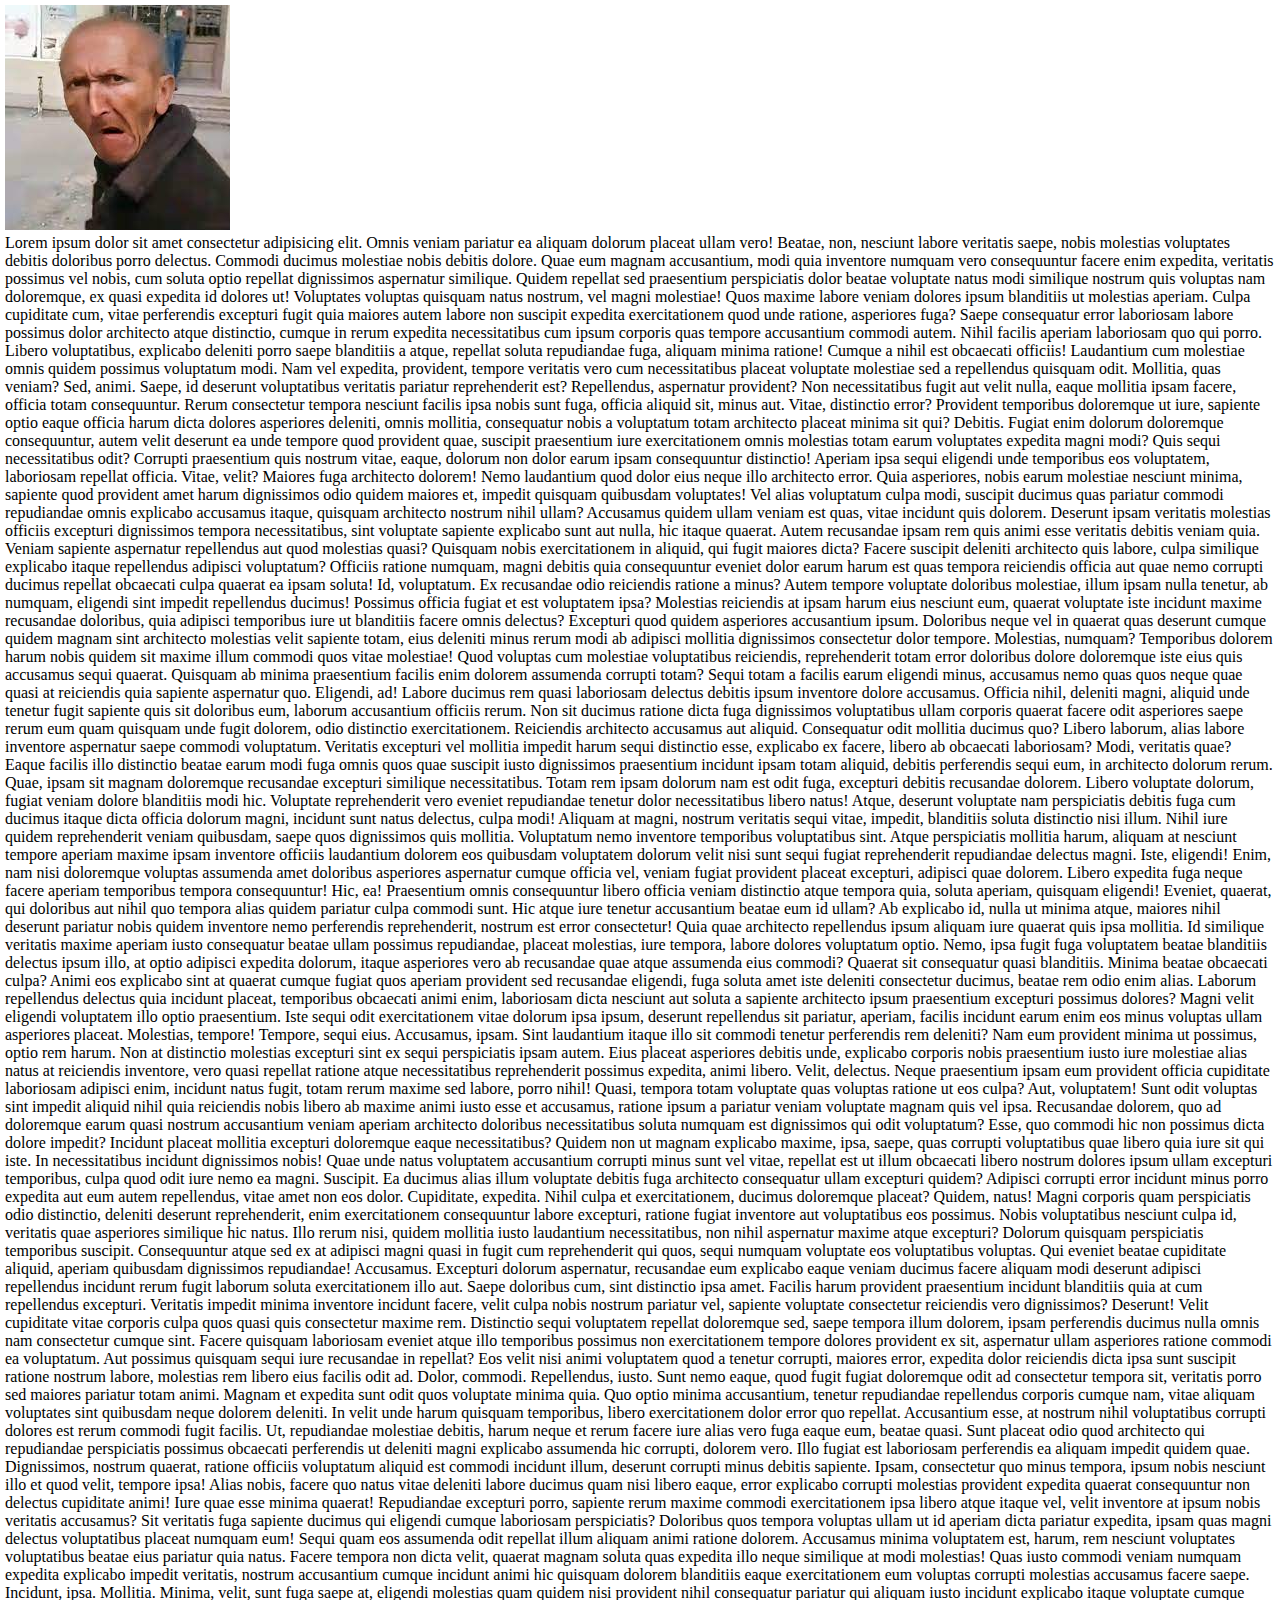
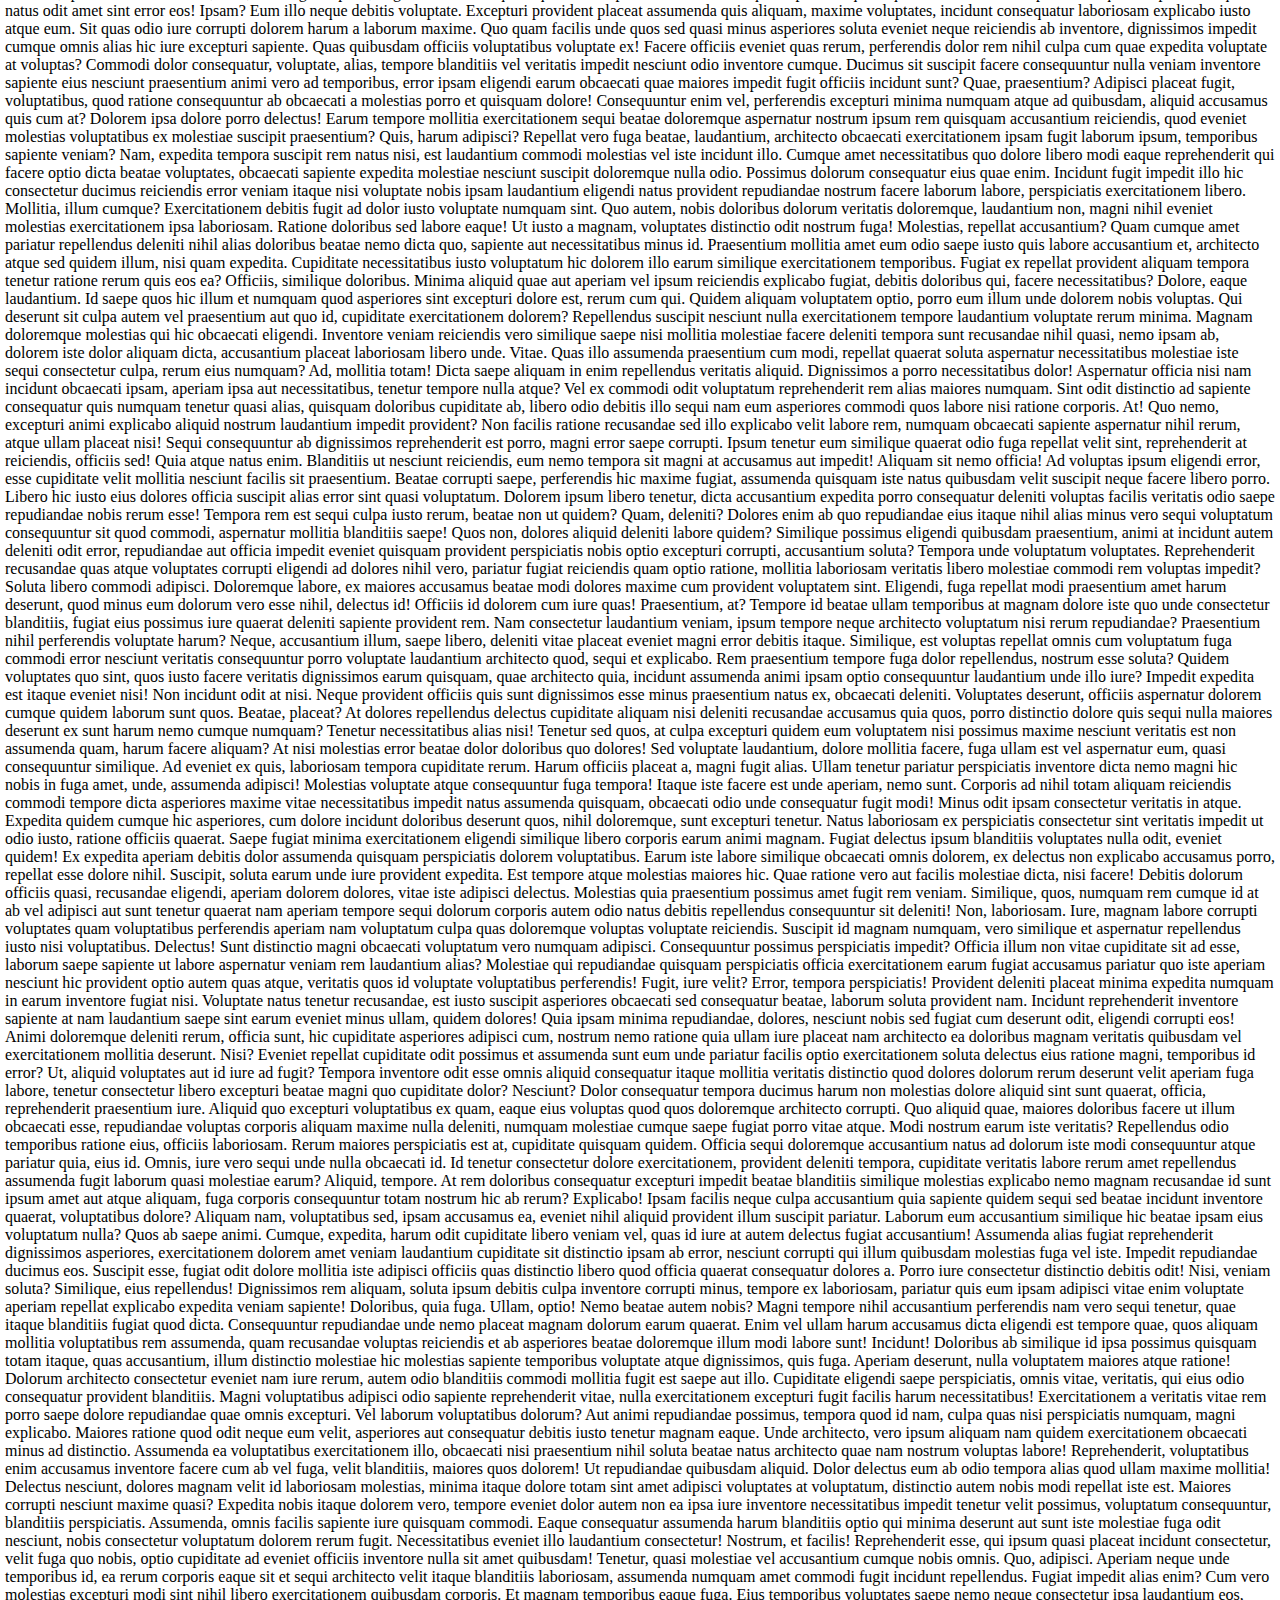
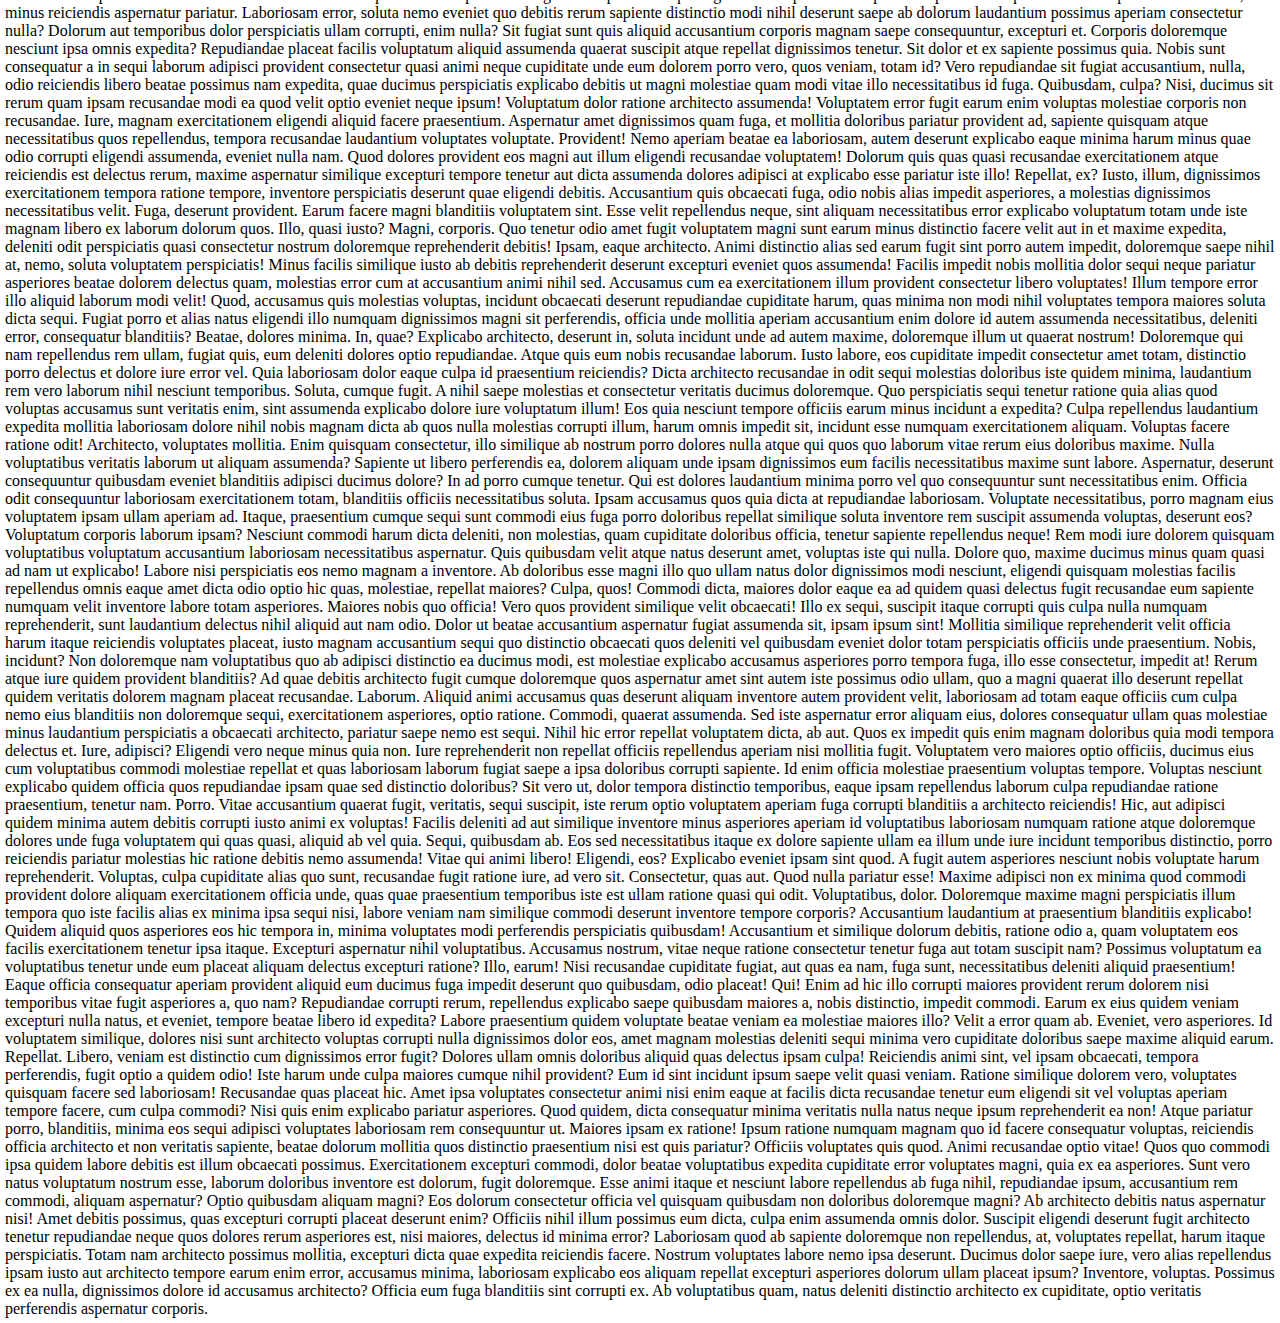
==== Optional Third/index.html @ 4ffb5517 "task has been completed" ====
<!DOCTYPE html>
<html lang="en">
  <head>
    <meta charset="UTF-8" />
    <meta http-equiv="X-UA-Compatible" content="IE=edge" />
    <meta name="viewport" content="width=device-width, initial-scale=1.0" />
    <link rel="stylesheet" href="style.css" />
    <link
      rel="stylesheet"
      href="https://cdnjs.cloudflare.com/ajax/libs/font-awesome/6.4.0/css/all.min.css"
      integrity="sha512-iecdLmaskl7CVkqkXNQ/ZH/XLlvWZOJyj7Yy7tcenmpD1ypASozpmT/E0iPtmFIB46ZmdtAc9eNBvH0H/ZpiBw=="
      crossorigin="anonymous"
      referrerpolicy="no-referrer"
    />
    <title>Scroll</title>
  </head>
  <body>
    <a href="#" class="scroll-to-top">
      <i class="fa fa-chevron-up fa-3x scroll-icon"></i>
    </a>
    <img src="./download.jpeg" alt="">

    <div>
      Lorem ipsum dolor sit amet consectetur adipisicing elit. Omnis veniam
      pariatur ea aliquam dolorum placeat ullam vero! Beatae, non, nesciunt
      labore veritatis saepe, nobis molestias voluptates debitis doloribus porro
      delectus. Commodi ducimus molestiae nobis debitis dolore. Quae eum magnam
      accusantium, modi quia inventore numquam vero consequuntur facere enim
      expedita, veritatis possimus vel nobis, cum soluta optio repellat
      dignissimos aspernatur similique. Quidem repellat sed praesentium
      perspiciatis dolor beatae voluptate natus modi similique nostrum quis
      voluptas nam doloremque, ex quasi expedita id dolores ut! Voluptates
      voluptas quisquam natus nostrum, vel magni molestiae! Quos maxime labore
      veniam dolores ipsum blanditiis ut molestias aperiam. Culpa cupiditate
      cum, vitae perferendis excepturi fugit quia maiores autem labore non
      suscipit expedita exercitationem quod unde ratione, asperiores fuga? Saepe
      consequatur error laboriosam labore possimus dolor architecto atque
      distinctio, cumque in rerum expedita necessitatibus cum ipsum corporis
      quas tempore accusantium commodi autem. Nihil facilis aperiam laboriosam
      quo qui porro. Libero voluptatibus, explicabo deleniti porro saepe
      blanditiis a atque, repellat soluta repudiandae fuga, aliquam minima
      ratione! Cumque a nihil est obcaecati officiis! Laudantium cum molestiae
      omnis quidem possimus voluptatum modi. Nam vel expedita, provident,
      tempore veritatis vero cum necessitatibus placeat voluptate molestiae sed
      a repellendus quisquam odit. Mollitia, quas veniam? Sed, animi. Saepe, id
      deserunt voluptatibus veritatis pariatur reprehenderit est? Repellendus,
      aspernatur provident? Non necessitatibus fugit aut velit nulla, eaque
      mollitia ipsam facere, officia totam consequuntur. Rerum consectetur
      tempora nesciunt facilis ipsa nobis sunt fuga, officia aliquid sit, minus
      aut. Vitae, distinctio error? Provident temporibus doloremque ut iure,
      sapiente optio eaque officia harum dicta dolores asperiores deleniti,
      omnis mollitia, consequatur nobis a voluptatum totam architecto placeat
      minima sit qui? Debitis. Fugiat enim dolorum doloremque consequuntur,
      autem velit deserunt ea unde tempore quod provident quae, suscipit
      praesentium iure exercitationem omnis molestias totam earum voluptates
      expedita magni modi? Quis sequi necessitatibus odit? Corrupti praesentium
      quis nostrum vitae, eaque, dolorum non dolor earum ipsam consequuntur
      distinctio! Aperiam ipsa sequi eligendi unde temporibus eos voluptatem,
      laboriosam repellat officia. Vitae, velit? Maiores fuga architecto
      dolorem! Nemo laudantium quod dolor eius neque illo architecto error. Quia
      asperiores, nobis earum molestiae nesciunt minima, sapiente quod provident
      amet harum dignissimos odio quidem maiores et, impedit quisquam quibusdam
      voluptates! Vel alias voluptatum culpa modi, suscipit ducimus quas
      pariatur commodi repudiandae omnis explicabo accusamus itaque, quisquam
      architecto nostrum nihil ullam? Accusamus quidem ullam veniam est quas,
      vitae incidunt quis dolorem. Deserunt ipsam veritatis molestias officiis
      excepturi dignissimos tempora necessitatibus, sint voluptate sapiente
      explicabo sunt aut nulla, hic itaque quaerat. Autem recusandae ipsam rem
      quis animi esse veritatis debitis veniam quia. Veniam sapiente aspernatur
      repellendus aut quod molestias quasi? Quisquam nobis exercitationem in
      aliquid, qui fugit maiores dicta? Facere suscipit deleniti architecto quis
      labore, culpa similique explicabo itaque repellendus adipisci voluptatum?
      Officiis ratione numquam, magni debitis quia consequuntur eveniet dolor
      earum harum est quas tempora reiciendis officia aut quae nemo corrupti
      ducimus repellat obcaecati culpa quaerat ea ipsam soluta! Id, voluptatum.
      Ex recusandae odio reiciendis ratione a minus? Autem tempore voluptate
      doloribus molestiae, illum ipsam nulla tenetur, ab numquam, eligendi sint
      impedit repellendus ducimus! Possimus officia fugiat et est voluptatem
      ipsa? Molestias reiciendis at ipsam harum eius nesciunt eum, quaerat
      voluptate iste incidunt maxime recusandae doloribus, quia adipisci
      temporibus iure ut blanditiis facere omnis delectus? Excepturi quod quidem
      asperiores accusantium ipsum. Doloribus neque vel in quaerat quas deserunt
      cumque quidem magnam sint architecto molestias velit sapiente totam, eius
      deleniti minus rerum modi ab adipisci mollitia dignissimos consectetur
      dolor tempore. Molestias, numquam? Temporibus dolorem harum nobis quidem
      sit maxime illum commodi quos vitae molestiae! Quod voluptas cum molestiae
      voluptatibus reiciendis, reprehenderit totam error doloribus dolore
      doloremque iste eius quis accusamus sequi quaerat. Quisquam ab minima
      praesentium facilis enim dolorem assumenda corrupti totam? Sequi totam a
      facilis earum eligendi minus, accusamus nemo quas quos neque quae quasi at
      reiciendis quia sapiente aspernatur quo. Eligendi, ad! Labore ducimus rem
      quasi laboriosam delectus debitis ipsum inventore dolore accusamus.
      Officia nihil, deleniti magni, aliquid unde tenetur fugit sapiente quis
      sit doloribus eum, laborum accusantium officiis rerum. Non sit ducimus
      ratione dicta fuga dignissimos voluptatibus ullam corporis quaerat facere
      odit asperiores saepe rerum eum quam quisquam unde fugit dolorem, odio
      distinctio exercitationem. Reiciendis architecto accusamus aut aliquid.
      Consequatur odit mollitia ducimus quo? Libero laborum, alias labore
      inventore aspernatur saepe commodi voluptatum. Veritatis excepturi vel
      mollitia impedit harum sequi distinctio esse, explicabo ex facere, libero
      ab obcaecati laboriosam? Modi, veritatis quae? Eaque facilis illo
      distinctio beatae earum modi fuga omnis quos quae suscipit iusto
      dignissimos praesentium incidunt ipsam totam aliquid, debitis perferendis
      sequi eum, in architecto dolorum rerum. Quae, ipsam sit magnam doloremque
      recusandae excepturi similique necessitatibus. Totam rem ipsam dolorum nam
      est odit fuga, excepturi debitis recusandae dolorem. Libero voluptate
      dolorum, fugiat veniam dolore blanditiis modi hic. Voluptate reprehenderit
      vero eveniet repudiandae tenetur dolor necessitatibus libero natus! Atque,
      deserunt voluptate nam perspiciatis debitis fuga cum ducimus itaque dicta
      officia dolorum magni, incidunt sunt natus delectus, culpa modi! Aliquam
      at magni, nostrum veritatis sequi vitae, impedit, blanditiis soluta
      distinctio nisi illum. Nihil iure quidem reprehenderit veniam quibusdam,
      saepe quos dignissimos quis mollitia. Voluptatum nemo inventore temporibus
      voluptatibus sint. Atque perspiciatis mollitia harum, aliquam at nesciunt
      tempore aperiam maxime ipsam inventore officiis laudantium dolorem eos
      quibusdam voluptatem dolorum velit nisi sunt sequi fugiat reprehenderit
      repudiandae delectus magni. Iste, eligendi! Enim, nam nisi doloremque
      voluptas assumenda amet doloribus asperiores aspernatur cumque officia
      vel, veniam fugiat provident placeat excepturi, adipisci quae dolorem.
      Libero expedita fuga neque facere aperiam temporibus tempora consequuntur!
      Hic, ea! Praesentium omnis consequuntur libero officia veniam distinctio
      atque tempora quia, soluta aperiam, quisquam eligendi! Eveniet, quaerat,
      qui doloribus aut nihil quo tempora alias quidem pariatur culpa commodi
      sunt. Hic atque iure tenetur accusantium beatae eum id ullam? Ab explicabo
      id, nulla ut minima atque, maiores nihil deserunt pariatur nobis quidem
      inventore nemo perferendis reprehenderit, nostrum est error consectetur!
      Quia quae architecto repellendus ipsum aliquam iure quaerat quis ipsa
      mollitia. Id similique veritatis maxime aperiam iusto consequatur beatae
      ullam possimus repudiandae, placeat molestias, iure tempora, labore
      dolores voluptatum optio. Nemo, ipsa fugit fuga voluptatem beatae
      blanditiis delectus ipsum illo, at optio adipisci expedita dolorum, itaque
      asperiores vero ab recusandae quae atque assumenda eius commodi? Quaerat
      sit consequatur quasi blanditiis. Minima beatae obcaecati culpa? Animi eos
      explicabo sint at quaerat cumque fugiat quos aperiam provident sed
      recusandae eligendi, fuga soluta amet iste deleniti consectetur ducimus,
      beatae rem odio enim alias. Laborum repellendus delectus quia incidunt
      placeat, temporibus obcaecati animi enim, laboriosam dicta nesciunt aut
      soluta a sapiente architecto ipsum praesentium excepturi possimus dolores?
      Magni velit eligendi voluptatem illo optio praesentium. Iste sequi odit
      exercitationem vitae dolorum ipsa ipsum, deserunt repellendus sit
      pariatur, aperiam, facilis incidunt earum enim eos minus voluptas ullam
      asperiores placeat. Molestias, tempore! Tempore, sequi eius. Accusamus,
      ipsam. Sint laudantium itaque illo sit commodi tenetur perferendis rem
      deleniti? Nam eum provident minima ut possimus, optio rem harum. Non at
      distinctio molestias excepturi sint ex sequi perspiciatis ipsam autem.
      Eius placeat asperiores debitis unde, explicabo corporis nobis praesentium
      iusto iure molestiae alias natus at reiciendis inventore, vero quasi
      repellat ratione atque necessitatibus reprehenderit possimus expedita,
      animi libero. Velit, delectus. Neque praesentium ipsam eum provident
      officia cupiditate laboriosam adipisci enim, incidunt natus fugit, totam
      rerum maxime sed labore, porro nihil! Quasi, tempora totam voluptate quas
      voluptas ratione ut eos culpa? Aut, voluptatem! Sunt odit voluptas sint
      impedit aliquid nihil quia reiciendis nobis libero ab maxime animi iusto
      esse et accusamus, ratione ipsum a pariatur veniam voluptate magnam quis
      vel ipsa. Recusandae dolorem, quo ad doloremque earum quasi nostrum
      accusantium veniam aperiam architecto doloribus necessitatibus soluta
      numquam est dignissimos qui odit voluptatum? Esse, quo commodi hic non
      possimus dicta dolore impedit? Incidunt placeat mollitia excepturi
      doloremque eaque necessitatibus? Quidem non ut magnam explicabo maxime,
      ipsa, saepe, quas corrupti voluptatibus quae libero quia iure sit qui
      iste. In necessitatibus incidunt dignissimos nobis! Quae unde natus
      voluptatem accusantium corrupti minus sunt vel vitae, repellat est ut
      illum obcaecati libero nostrum dolores ipsum ullam excepturi temporibus,
      culpa quod odit iure nemo ea magni. Suscipit. Ea ducimus alias illum
      voluptate debitis fuga architecto consequatur ullam excepturi quidem?
      Adipisci corrupti error incidunt minus porro expedita aut eum autem
      repellendus, vitae amet non eos dolor. Cupiditate, expedita. Nihil culpa
      et exercitationem, ducimus doloremque placeat? Quidem, natus! Magni
      corporis quam perspiciatis odio distinctio, deleniti deserunt
      reprehenderit, enim exercitationem consequuntur labore excepturi, ratione
      fugiat inventore aut voluptatibus eos possimus. Nobis voluptatibus
      nesciunt culpa id, veritatis quae asperiores similique hic natus. Illo
      rerum nisi, quidem mollitia iusto laudantium necessitatibus, non nihil
      aspernatur maxime atque excepturi? Dolorum quisquam perspiciatis
      temporibus suscipit. Consequuntur atque sed ex at adipisci magni quasi in
      fugit cum reprehenderit qui quos, sequi numquam voluptate eos voluptatibus
      voluptas. Qui eveniet beatae cupiditate aliquid, aperiam quibusdam
      dignissimos repudiandae! Accusamus. Excepturi dolorum aspernatur,
      recusandae eum explicabo eaque veniam ducimus facere aliquam modi deserunt
      adipisci repellendus incidunt rerum fugit laborum soluta exercitationem
      illo aut. Saepe doloribus cum, sint distinctio ipsa amet. Facilis harum
      provident praesentium incidunt blanditiis quia at cum repellendus
      excepturi. Veritatis impedit minima inventore incidunt facere, velit culpa
      nobis nostrum pariatur vel, sapiente voluptate consectetur reiciendis vero
      dignissimos? Deserunt! Velit cupiditate vitae corporis culpa quos quasi
      quis consectetur maxime rem. Distinctio sequi voluptatem repellat
      doloremque sed, saepe tempora illum dolorem, ipsam perferendis ducimus
      nulla omnis nam consectetur cumque sint. Facere quisquam laboriosam
      eveniet atque illo temporibus possimus non exercitationem tempore dolores
      provident ex sit, aspernatur ullam asperiores ratione commodi ea
      voluptatum. Aut possimus quisquam sequi iure recusandae in repellat? Eos
      velit nisi animi voluptatem quod a tenetur corrupti, maiores error,
      expedita dolor reiciendis dicta ipsa sunt suscipit ratione nostrum labore,
      molestias rem libero eius facilis odit ad. Dolor, commodi. Repellendus,
      iusto. Sunt nemo eaque, quod fugit fugiat doloremque odit ad consectetur
      tempora sit, veritatis porro sed maiores pariatur totam animi. Magnam et
      expedita sunt odit quos voluptate minima quia. Quo optio minima
      accusantium, tenetur repudiandae repellendus corporis cumque nam, vitae
      aliquam voluptates sint quibusdam neque dolorem deleniti. In velit unde
      harum quisquam temporibus, libero exercitationem dolor error quo repellat.
      Accusantium esse, at nostrum nihil voluptatibus corrupti dolores est rerum
      commodi fugit facilis. Ut, repudiandae molestiae debitis, harum neque et
      rerum facere iure alias vero fuga eaque eum, beatae quasi. Sunt placeat
      odio quod architecto qui repudiandae perspiciatis possimus obcaecati
      perferendis ut deleniti magni explicabo assumenda hic corrupti, dolorem
      vero. Illo fugiat est laboriosam perferendis ea aliquam impedit quidem
      quae. Dignissimos, nostrum quaerat, ratione officiis voluptatum aliquid
      est commodi incidunt illum, deserunt corrupti minus debitis sapiente.
      Ipsam, consectetur quo minus tempora, ipsum nobis nesciunt illo et quod
      velit, tempore ipsa! Alias nobis, facere quo natus vitae deleniti labore
      ducimus quam nisi libero eaque, error explicabo corrupti molestias
      provident expedita quaerat consequuntur non delectus cupiditate animi!
      Iure quae esse minima quaerat! Repudiandae excepturi porro, sapiente rerum
      maxime commodi exercitationem ipsa libero atque itaque vel, velit
      inventore at ipsum nobis veritatis accusamus? Sit veritatis fuga sapiente
      ducimus qui eligendi cumque laboriosam perspiciatis? Doloribus quos
      tempora voluptas ullam ut id aperiam dicta pariatur expedita, ipsam quas
      magni delectus voluptatibus placeat numquam eum! Sequi quam eos assumenda
      odit repellat illum aliquam animi ratione dolorem. Accusamus minima
      voluptatem est, harum, rem nesciunt voluptates voluptatibus beatae eius
      pariatur quia natus. Facere tempora non dicta velit, quaerat magnam soluta
      quas expedita illo neque similique at modi molestias! Quas iusto commodi
      veniam numquam expedita explicabo impedit veritatis, nostrum accusantium
      cumque incidunt animi hic quisquam dolorem blanditiis eaque exercitationem
      eum voluptas corrupti molestias accusamus facere saepe. Incidunt, ipsa.
      Mollitia. Minima, velit, sunt fuga saepe at, eligendi molestias quam
      quidem nisi provident nihil consequatur pariatur qui aliquam iusto
      incidunt explicabo itaque voluptate cumque natus odit amet sint error eos!
      Ipsam? Eum illo neque debitis voluptate. Excepturi provident placeat
      assumenda quis aliquam, maxime voluptates, incidunt consequatur laboriosam
      explicabo iusto atque eum. Sit quas odio iure corrupti dolorem harum a
      laborum maxime. Quo quam facilis unde quos sed quasi minus asperiores
      soluta eveniet neque reiciendis ab inventore, dignissimos impedit cumque
      omnis alias hic iure excepturi sapiente. Quas quibusdam officiis
      voluptatibus voluptate ex! Facere officiis eveniet quas rerum, perferendis
      dolor rem nihil culpa cum quae expedita voluptate at voluptas? Commodi
      dolor consequatur, voluptate, alias, tempore blanditiis vel veritatis
      impedit nesciunt odio inventore cumque. Ducimus sit suscipit facere
      consequuntur nulla veniam inventore sapiente eius nesciunt praesentium
      animi vero ad temporibus, error ipsam eligendi earum obcaecati quae
      maiores impedit fugit officiis incidunt sunt? Quae, praesentium? Adipisci
      placeat fugit, voluptatibus, quod ratione consequuntur ab obcaecati a
      molestias porro et quisquam dolore! Consequuntur enim vel, perferendis
      excepturi minima numquam atque ad quibusdam, aliquid accusamus quis cum
      at? Dolorem ipsa dolore porro delectus! Earum tempore mollitia
      exercitationem sequi beatae doloremque aspernatur nostrum ipsum rem
      quisquam accusantium reiciendis, quod eveniet molestias voluptatibus ex
      molestiae suscipit praesentium? Quis, harum adipisci? Repellat vero fuga
      beatae, laudantium, architecto obcaecati exercitationem ipsam fugit
      laborum ipsum, temporibus sapiente veniam? Nam, expedita tempora suscipit
      rem natus nisi, est laudantium commodi molestias vel iste incidunt illo.
      Cumque amet necessitatibus quo dolore libero modi eaque reprehenderit qui
      facere optio dicta beatae voluptates, obcaecati sapiente expedita
      molestiae nesciunt suscipit doloremque nulla odio. Possimus dolorum
      consequatur eius quae enim. Incidunt fugit impedit illo hic consectetur
      ducimus reiciendis error veniam itaque nisi voluptate nobis ipsam
      laudantium eligendi natus provident repudiandae nostrum facere laborum
      labore, perspiciatis exercitationem libero. Mollitia, illum cumque?
      Exercitationem debitis fugit ad dolor iusto voluptate numquam sint. Quo
      autem, nobis doloribus dolorum veritatis doloremque, laudantium non, magni
      nihil eveniet molestias exercitationem ipsa laboriosam. Ratione doloribus
      sed labore eaque! Ut iusto a magnam, voluptates distinctio odit nostrum
      fuga! Molestias, repellat accusantium? Quam cumque amet pariatur
      repellendus deleniti nihil alias doloribus beatae nemo dicta quo, sapiente
      aut necessitatibus minus id. Praesentium mollitia amet eum odio saepe
      iusto quis labore accusantium et, architecto atque sed quidem illum, nisi
      quam expedita. Cupiditate necessitatibus iusto voluptatum hic dolorem illo
      earum similique exercitationem temporibus. Fugiat ex repellat provident
      aliquam tempora tenetur ratione rerum quis eos ea? Officiis, similique
      doloribus. Minima aliquid quae aut aperiam vel ipsum reiciendis explicabo
      fugiat, debitis doloribus qui, facere necessitatibus? Dolore, eaque
      laudantium. Id saepe quos hic illum et numquam quod asperiores sint
      excepturi dolore est, rerum cum qui. Quidem aliquam voluptatem optio,
      porro eum illum unde dolorem nobis voluptas. Qui deserunt sit culpa autem
      vel praesentium aut quo id, cupiditate exercitationem dolorem? Repellendus
      suscipit nesciunt nulla exercitationem tempore laudantium voluptate rerum
      minima. Magnam doloremque molestias qui hic obcaecati eligendi. Inventore
      veniam reiciendis vero similique saepe nisi mollitia molestiae facere
      deleniti tempora sunt recusandae nihil quasi, nemo ipsam ab, dolorem iste
      dolor aliquam dicta, accusantium placeat laboriosam libero unde. Vitae.
      Quas illo assumenda praesentium cum modi, repellat quaerat soluta
      aspernatur necessitatibus molestiae iste sequi consectetur culpa, rerum
      eius numquam? Ad, mollitia totam! Dicta saepe aliquam in enim repellendus
      veritatis aliquid. Dignissimos a porro necessitatibus dolor! Aspernatur
      officia nisi nam incidunt obcaecati ipsam, aperiam ipsa aut
      necessitatibus, tenetur tempore nulla atque? Vel ex commodi odit
      voluptatum reprehenderit rem alias maiores numquam. Sint odit distinctio
      ad sapiente consequatur quis numquam tenetur quasi alias, quisquam
      doloribus cupiditate ab, libero odio debitis illo sequi nam eum asperiores
      commodi quos labore nisi ratione corporis. At! Quo nemo, excepturi animi
      explicabo aliquid nostrum laudantium impedit provident? Non facilis
      ratione recusandae sed illo explicabo velit labore rem, numquam obcaecati
      sapiente aspernatur nihil rerum, atque ullam placeat nisi! Sequi
      consequuntur ab dignissimos reprehenderit est porro, magni error saepe
      corrupti. Ipsum tenetur eum similique quaerat odio fuga repellat velit
      sint, reprehenderit at reiciendis, officiis sed! Quia atque natus enim.
      Blanditiis ut nesciunt reiciendis, eum nemo tempora sit magni at accusamus
      aut impedit! Aliquam sit nemo officia! Ad voluptas ipsum eligendi error,
      esse cupiditate velit mollitia nesciunt facilis sit praesentium. Beatae
      corrupti saepe, perferendis hic maxime fugiat, assumenda quisquam iste
      natus quibusdam velit suscipit neque facere libero porro. Libero hic iusto
      eius dolores officia suscipit alias error sint quasi voluptatum. Dolorem
      ipsum libero tenetur, dicta accusantium expedita porro consequatur
      deleniti voluptas facilis veritatis odio saepe repudiandae nobis rerum
      esse! Tempora rem est sequi culpa iusto rerum, beatae non ut quidem? Quam,
      deleniti? Dolores enim ab quo repudiandae eius itaque nihil alias minus
      vero sequi voluptatum consequuntur sit quod commodi, aspernatur mollitia
      blanditiis saepe! Quos non, dolores aliquid deleniti labore quidem?
      Similique possimus eligendi quibusdam praesentium, animi at incidunt autem
      deleniti odit error, repudiandae aut officia impedit eveniet quisquam
      provident perspiciatis nobis optio excepturi corrupti, accusantium soluta?
      Tempora unde voluptatum voluptates. Reprehenderit recusandae quas atque
      voluptates corrupti eligendi ad dolores nihil vero, pariatur fugiat
      reiciendis quam optio ratione, mollitia laboriosam veritatis libero
      molestiae commodi rem voluptas impedit? Soluta libero commodi adipisci.
      Doloremque labore, ex maiores accusamus beatae modi dolores maxime cum
      provident voluptatem sint. Eligendi, fuga repellat modi praesentium amet
      harum deserunt, quod minus eum dolorum vero esse nihil, delectus id!
      Officiis id dolorem cum iure quas! Praesentium, at? Tempore id beatae
      ullam temporibus at magnam dolore iste quo unde consectetur blanditiis,
      fugiat eius possimus iure quaerat deleniti sapiente provident rem. Nam
      consectetur laudantium veniam, ipsum tempore neque architecto voluptatum
      nisi rerum repudiandae? Praesentium nihil perferendis voluptate harum?
      Neque, accusantium illum, saepe libero, deleniti vitae placeat eveniet
      magni error debitis itaque. Similique, est voluptas repellat omnis cum
      voluptatum fuga commodi error nesciunt veritatis consequuntur porro
      voluptate laudantium architecto quod, sequi et explicabo. Rem praesentium
      tempore fuga dolor repellendus, nostrum esse soluta? Quidem voluptates quo
      sint, quos iusto facere veritatis dignissimos earum quisquam, quae
      architecto quia, incidunt assumenda animi ipsam optio consequuntur
      laudantium unde illo iure? Impedit expedita est itaque eveniet nisi! Non
      incidunt odit at nisi. Neque provident officiis quis sunt dignissimos esse
      minus praesentium natus ex, obcaecati deleniti. Voluptates deserunt,
      officiis aspernatur dolorem cumque quidem laborum sunt quos. Beatae,
      placeat? At dolores repellendus delectus cupiditate aliquam nisi deleniti
      recusandae accusamus quia quos, porro distinctio dolore quis sequi nulla
      maiores deserunt ex sunt harum nemo cumque numquam? Tenetur necessitatibus
      alias nisi! Tenetur sed quos, at culpa excepturi quidem eum voluptatem
      nisi possimus maxime nesciunt veritatis est non assumenda quam, harum
      facere aliquam? At nisi molestias error beatae dolor doloribus quo
      dolores! Sed voluptate laudantium, dolore mollitia facere, fuga ullam est
      vel aspernatur eum, quasi consequuntur similique. Ad eveniet ex quis,
      laboriosam tempora cupiditate rerum. Harum officiis placeat a, magni fugit
      alias. Ullam tenetur pariatur perspiciatis inventore dicta nemo magni hic
      nobis in fuga amet, unde, assumenda adipisci! Molestias voluptate atque
      consequuntur fuga tempora! Itaque iste facere est unde aperiam, nemo sunt.
      Corporis ad nihil totam aliquam reiciendis commodi tempore dicta
      asperiores maxime vitae necessitatibus impedit natus assumenda quisquam,
      obcaecati odio unde consequatur fugit modi! Minus odit ipsam consectetur
      veritatis in atque. Expedita quidem cumque hic asperiores, cum dolore
      incidunt doloribus deserunt quos, nihil doloremque, sunt excepturi
      tenetur. Natus laboriosam ex perspiciatis consectetur sint veritatis
      impedit ut odio iusto, ratione officiis quaerat. Saepe fugiat minima
      exercitationem eligendi similique libero corporis earum animi magnam.
      Fugiat delectus ipsum blanditiis voluptates nulla odit, eveniet quidem! Ex
      expedita aperiam debitis dolor assumenda quisquam perspiciatis dolorem
      voluptatibus. Earum iste labore similique obcaecati omnis dolorem, ex
      delectus non explicabo accusamus porro, repellat esse dolore nihil.
      Suscipit, soluta earum unde iure provident expedita. Est tempore atque
      molestias maiores hic. Quae ratione vero aut facilis molestiae dicta, nisi
      facere! Debitis dolorum officiis quasi, recusandae eligendi, aperiam
      dolorem dolores, vitae iste adipisci delectus. Molestias quia praesentium
      possimus amet fugit rem veniam. Similique, quos, numquam rem cumque id at
      ab vel adipisci aut sunt tenetur quaerat nam aperiam tempore sequi dolorum
      corporis autem odio natus debitis repellendus consequuntur sit deleniti!
      Non, laboriosam. Iure, magnam labore corrupti voluptates quam voluptatibus
      perferendis aperiam nam voluptatum culpa quas doloremque voluptas
      voluptate reiciendis. Suscipit id magnam numquam, vero similique et
      aspernatur repellendus iusto nisi voluptatibus. Delectus! Sunt distinctio
      magni obcaecati voluptatum vero numquam adipisci. Consequuntur possimus
      perspiciatis impedit? Officia illum non vitae cupiditate sit ad esse,
      laborum saepe sapiente ut labore aspernatur veniam rem laudantium alias?
      Molestiae qui repudiandae quisquam perspiciatis officia exercitationem
      earum fugiat accusamus pariatur quo iste aperiam nesciunt hic provident
      optio autem quas atque, veritatis quos id voluptate voluptatibus
      perferendis! Fugit, iure velit? Error, tempora perspiciatis! Provident
      deleniti placeat minima expedita numquam in earum inventore fugiat nisi.
      Voluptate natus tenetur recusandae, est iusto suscipit asperiores
      obcaecati sed consequatur beatae, laborum soluta provident nam. Incidunt
      reprehenderit inventore sapiente at nam laudantium saepe sint earum
      eveniet minus ullam, quidem dolores! Quia ipsam minima repudiandae,
      dolores, nesciunt nobis sed fugiat cum deserunt odit, eligendi corrupti
      eos! Animi doloremque deleniti rerum, officia sunt, hic cupiditate
      asperiores adipisci cum, nostrum nemo ratione quia ullam iure placeat nam
      architecto ea doloribus magnam veritatis quibusdam vel exercitationem
      mollitia deserunt. Nisi? Eveniet repellat cupiditate odit possimus et
      assumenda sunt eum unde pariatur facilis optio exercitationem soluta
      delectus eius ratione magni, temporibus id error? Ut, aliquid voluptates
      aut id iure ad fugit? Tempora inventore odit esse omnis aliquid
      consequatur itaque mollitia veritatis distinctio quod dolores dolorum
      rerum deserunt velit aperiam fuga labore, tenetur consectetur libero
      excepturi beatae magni quo cupiditate dolor? Nesciunt? Dolor consequatur
      tempora ducimus harum non molestias dolore aliquid sint sunt quaerat,
      officia, reprehenderit praesentium iure. Aliquid quo excepturi
      voluptatibus ex quam, eaque eius voluptas quod quos doloremque architecto
      corrupti. Quo aliquid quae, maiores doloribus facere ut illum obcaecati
      esse, repudiandae voluptas corporis aliquam maxime nulla deleniti, numquam
      molestiae cumque saepe fugiat porro vitae atque. Modi nostrum earum iste
      veritatis? Repellendus odio temporibus ratione eius, officiis laboriosam.
      Rerum maiores perspiciatis est at, cupiditate quisquam quidem. Officia
      sequi doloremque accusantium natus ad dolorum iste modi consequuntur atque
      pariatur quia, eius id. Omnis, iure vero sequi unde nulla obcaecati id. Id
      tenetur consectetur dolore exercitationem, provident deleniti tempora,
      cupiditate veritatis labore rerum amet repellendus assumenda fugit laborum
      quasi molestiae earum? Aliquid, tempore. At rem doloribus consequatur
      excepturi impedit beatae blanditiis similique molestias explicabo nemo
      magnam recusandae id sunt ipsum amet aut atque aliquam, fuga corporis
      consequuntur totam nostrum hic ab rerum? Explicabo! Ipsam facilis neque
      culpa accusantium quia sapiente quidem sequi sed beatae incidunt inventore
      quaerat, voluptatibus dolore? Aliquam nam, voluptatibus sed, ipsam
      accusamus ea, eveniet nihil aliquid provident illum suscipit pariatur.
      Laborum eum accusantium similique hic beatae ipsam eius voluptatum nulla?
      Quos ab saepe animi. Cumque, expedita, harum odit cupiditate libero veniam
      vel, quas id iure at autem delectus fugiat accusantium! Assumenda alias
      fugiat reprehenderit dignissimos asperiores, exercitationem dolorem amet
      veniam laudantium cupiditate sit distinctio ipsam ab error, nesciunt
      corrupti qui illum quibusdam molestias fuga vel iste. Impedit repudiandae
      ducimus eos. Suscipit esse, fugiat odit dolore mollitia iste adipisci
      officiis quas distinctio libero quod officia quaerat consequatur dolores
      a. Porro iure consectetur distinctio debitis odit! Nisi, veniam soluta?
      Similique, eius repellendus! Dignissimos rem aliquam, soluta ipsum debitis
      culpa inventore corrupti minus, tempore ex laboriosam, pariatur quis eum
      ipsam adipisci vitae enim voluptate aperiam repellat explicabo expedita
      veniam sapiente! Doloribus, quia fuga. Ullam, optio! Nemo beatae autem
      nobis? Magni tempore nihil accusantium perferendis nam vero sequi tenetur,
      quae itaque blanditiis fugiat quod dicta. Consequuntur repudiandae unde
      nemo placeat magnam dolorum earum quaerat. Enim vel ullam harum accusamus
      dicta eligendi est tempore quae, quos aliquam mollitia voluptatibus rem
      assumenda, quam recusandae voluptas reiciendis et ab asperiores beatae
      doloremque illum modi labore sunt! Incidunt! Doloribus ab similique id
      ipsa possimus quisquam totam itaque, quas accusantium, illum distinctio
      molestiae hic molestias sapiente temporibus voluptate atque dignissimos,
      quis fuga. Aperiam deserunt, nulla voluptatem maiores atque ratione!
      Dolorum architecto consectetur eveniet nam iure rerum, autem odio
      blanditiis commodi mollitia fugit est saepe aut illo. Cupiditate eligendi
      saepe perspiciatis, omnis vitae, veritatis, qui eius odio consequatur
      provident blanditiis. Magni voluptatibus adipisci odio sapiente
      reprehenderit vitae, nulla exercitationem excepturi fugit facilis harum
      necessitatibus! Exercitationem a veritatis vitae rem porro saepe dolore
      repudiandae quae omnis excepturi. Vel laborum voluptatibus dolorum? Aut
      animi repudiandae possimus, tempora quod id nam, culpa quas nisi
      perspiciatis numquam, magni explicabo. Maiores ratione quod odit neque eum
      velit, asperiores aut consequatur debitis iusto tenetur magnam eaque. Unde
      architecto, vero ipsum aliquam nam quidem exercitationem obcaecati minus
      ad distinctio. Assumenda ea voluptatibus exercitationem illo, obcaecati
      nisi praesentium nihil soluta beatae natus architecto quae nam nostrum
      voluptas labore! Reprehenderit, voluptatibus enim accusamus inventore
      facere cum ab vel fuga, velit blanditiis, maiores quos dolorem! Ut
      repudiandae quibusdam aliquid. Dolor delectus eum ab odio tempora alias
      quod ullam maxime mollitia! Delectus nesciunt, dolores magnam velit id
      laboriosam molestias, minima itaque dolore totam sint amet adipisci
      voluptates at voluptatum, distinctio autem nobis modi repellat iste est.
      Maiores corrupti nesciunt maxime quasi? Expedita nobis itaque dolorem
      vero, tempore eveniet dolor autem non ea ipsa iure inventore
      necessitatibus impedit tenetur velit possimus, voluptatum consequuntur,
      blanditiis perspiciatis. Assumenda, omnis facilis sapiente iure quisquam
      commodi. Eaque consequatur assumenda harum blanditiis optio qui minima
      deserunt aut sunt iste molestiae fuga odit nesciunt, nobis consectetur
      voluptatum dolorem rerum fugit. Necessitatibus eveniet illo laudantium
      consectetur! Nostrum, et facilis! Reprehenderit esse, qui ipsum quasi
      placeat incidunt consectetur, velit fuga quo nobis, optio cupiditate ad
      eveniet officiis inventore nulla sit amet quibusdam! Tenetur, quasi
      molestiae vel accusantium cumque nobis omnis. Quo, adipisci. Aperiam neque
      unde temporibus id, ea rerum corporis eaque sit et sequi architecto velit
      itaque blanditiis laboriosam, assumenda numquam amet commodi fugit
      incidunt repellendus. Fugiat impedit alias enim? Cum vero molestias
      excepturi modi sint nihil libero exercitationem quibusdam corporis. Et
      magnam temporibus eaque fuga. Eius temporibus voluptates saepe nemo neque
      consectetur ipsa laudantium eos, minus reiciendis aspernatur pariatur.
      Laboriosam error, soluta nemo eveniet quo debitis rerum sapiente
      distinctio modi nihil deserunt saepe ab dolorum laudantium possimus
      aperiam consectetur nulla? Dolorum aut temporibus dolor perspiciatis ullam
      corrupti, enim nulla? Sit fugiat sunt quis aliquid accusantium corporis
      magnam saepe consequuntur, excepturi et. Corporis doloremque nesciunt ipsa
      omnis expedita? Repudiandae placeat facilis voluptatum aliquid assumenda
      quaerat suscipit atque repellat dignissimos tenetur. Sit dolor et ex
      sapiente possimus quia. Nobis sunt consequatur a in sequi laborum adipisci
      provident consectetur quasi animi neque cupiditate unde eum dolorem porro
      vero, quos veniam, totam id? Vero repudiandae sit fugiat accusantium,
      nulla, odio reiciendis libero beatae possimus nam expedita, quae ducimus
      perspiciatis explicabo debitis ut magni molestiae quam modi vitae illo
      necessitatibus id fuga. Quibusdam, culpa? Nisi, ducimus sit rerum quam
      ipsam recusandae modi ea quod velit optio eveniet neque ipsum! Voluptatum
      dolor ratione architecto assumenda! Voluptatem error fugit earum enim
      voluptas molestiae corporis non recusandae. Iure, magnam exercitationem
      eligendi aliquid facere praesentium. Aspernatur amet dignissimos quam
      fuga, et mollitia doloribus pariatur provident ad, sapiente quisquam atque
      necessitatibus quos repellendus, tempora recusandae laudantium voluptates
      voluptate. Provident! Nemo aperiam beatae ea laboriosam, autem deserunt
      explicabo eaque minima harum minus quae odio corrupti eligendi assumenda,
      eveniet nulla nam. Quod dolores provident eos magni aut illum eligendi
      recusandae voluptatem! Dolorum quis quas quasi recusandae exercitationem
      atque reiciendis est delectus rerum, maxime aspernatur similique excepturi
      tempore tenetur aut dicta assumenda dolores adipisci at explicabo esse
      pariatur iste illo! Repellat, ex? Iusto, illum, dignissimos exercitationem
      tempora ratione tempore, inventore perspiciatis deserunt quae eligendi
      debitis. Accusantium quis obcaecati fuga, odio nobis alias impedit
      asperiores, a molestias dignissimos necessitatibus velit. Fuga, deserunt
      provident. Earum facere magni blanditiis voluptatem sint. Esse velit
      repellendus neque, sint aliquam necessitatibus error explicabo voluptatum
      totam unde iste magnam libero ex laborum dolorum quos. Illo, quasi iusto?
      Magni, corporis. Quo tenetur odio amet fugit voluptatem magni sunt earum
      minus distinctio facere velit aut in et maxime expedita, deleniti odit
      perspiciatis quasi consectetur nostrum doloremque reprehenderit debitis!
      Ipsam, eaque architecto. Animi distinctio alias sed earum fugit sint porro
      autem impedit, doloremque saepe nihil at, nemo, soluta voluptatem
      perspiciatis! Minus facilis similique iusto ab debitis reprehenderit
      deserunt excepturi eveniet quos assumenda! Facilis impedit nobis mollitia
      dolor sequi neque pariatur asperiores beatae dolorem delectus quam,
      molestias error cum at accusantium animi nihil sed. Accusamus cum ea
      exercitationem illum provident consectetur libero voluptates! Illum
      tempore error illo aliquid laborum modi velit! Quod, accusamus quis
      molestias voluptas, incidunt obcaecati deserunt repudiandae cupiditate
      harum, quas minima non modi nihil voluptates tempora maiores soluta dicta
      sequi. Fugiat porro et alias natus eligendi illo numquam dignissimos magni
      sit perferendis, officia unde mollitia aperiam accusantium enim dolore id
      autem assumenda necessitatibus, deleniti error, consequatur blanditiis?
      Beatae, dolores minima. In, quae? Explicabo architecto, deserunt in,
      soluta incidunt unde ad autem maxime, doloremque illum ut quaerat nostrum!
      Doloremque qui nam repellendus rem ullam, fugiat quis, eum deleniti
      dolores optio repudiandae. Atque quis eum nobis recusandae laborum. Iusto
      labore, eos cupiditate impedit consectetur amet totam, distinctio porro
      delectus et dolore iure error vel. Quia laboriosam dolor eaque culpa id
      praesentium reiciendis? Dicta architecto recusandae in odit sequi
      molestias doloribus iste quidem minima, laudantium rem vero laborum nihil
      nesciunt temporibus. Soluta, cumque fugit. A nihil saepe molestias et
      consectetur veritatis ducimus doloremque. Quo perspiciatis sequi tenetur
      ratione quia alias quod voluptas accusamus sunt veritatis enim, sint
      assumenda explicabo dolore iure voluptatum illum! Eos quia nesciunt
      tempore officiis earum minus incidunt a expedita? Culpa repellendus
      laudantium expedita mollitia laboriosam dolore nihil nobis magnam dicta ab
      quos nulla molestias corrupti illum, harum omnis impedit sit, incidunt
      esse numquam exercitationem aliquam. Voluptas facere ratione odit!
      Architecto, voluptates mollitia. Enim quisquam consectetur, illo similique
      ab nostrum porro dolores nulla atque qui quos quo laborum vitae rerum eius
      doloribus maxime. Nulla voluptatibus veritatis laborum ut aliquam
      assumenda? Sapiente ut libero perferendis ea, dolorem aliquam unde ipsam
      dignissimos eum facilis necessitatibus maxime sunt labore. Aspernatur,
      deserunt consequuntur quibusdam eveniet blanditiis adipisci ducimus
      dolore? In ad porro cumque tenetur. Qui est dolores laudantium minima
      porro vel quo consequuntur sunt necessitatibus enim. Officia odit
      consequuntur laboriosam exercitationem totam, blanditiis officiis
      necessitatibus soluta. Ipsam accusamus quos quia dicta at repudiandae
      laboriosam. Voluptate necessitatibus, porro magnam eius voluptatem ipsam
      ullam aperiam ad. Itaque, praesentium cumque sequi sunt commodi eius fuga
      porro doloribus repellat similique soluta inventore rem suscipit assumenda
      voluptas, deserunt eos? Voluptatum corporis laborum ipsam? Nesciunt
      commodi harum dicta deleniti, non molestias, quam cupiditate doloribus
      officia, tenetur sapiente repellendus neque! Rem modi iure dolorem
      quisquam voluptatibus voluptatum accusantium laboriosam necessitatibus
      aspernatur. Quis quibusdam velit atque natus deserunt amet, voluptas iste
      qui nulla. Dolore quo, maxime ducimus minus quam quasi ad nam ut
      explicabo! Labore nisi perspiciatis eos nemo magnam a inventore. Ab
      doloribus esse magni illo quo ullam natus dolor dignissimos modi nesciunt,
      eligendi quisquam molestias facilis repellendus omnis eaque amet dicta
      odio optio hic quas, molestiae, repellat maiores? Culpa, quos! Commodi
      dicta, maiores dolor eaque ea ad quidem quasi delectus fugit recusandae
      eum sapiente numquam velit inventore labore totam asperiores. Maiores
      nobis quo officia! Vero quos provident similique velit obcaecati! Illo ex
      sequi, suscipit itaque corrupti quis culpa nulla numquam reprehenderit,
      sunt laudantium delectus nihil aliquid aut nam odio. Dolor ut beatae
      accusantium aspernatur fugiat assumenda sit, ipsam ipsum sint! Mollitia
      similique reprehenderit velit officia harum itaque reiciendis voluptates
      placeat, iusto magnam accusantium sequi quo distinctio obcaecati quos
      deleniti vel quibusdam eveniet dolor totam perspiciatis officiis unde
      praesentium. Nobis, incidunt? Non doloremque nam voluptatibus quo ab
      adipisci distinctio ea ducimus modi, est molestiae explicabo accusamus
      asperiores porro tempora fuga, illo esse consectetur, impedit at! Rerum
      atque iure quidem provident blanditiis? Ad quae debitis architecto fugit
      cumque doloremque quos aspernatur amet sint autem iste possimus odio
      ullam, quo a magni quaerat illo deserunt repellat quidem veritatis dolorem
      magnam placeat recusandae. Laborum. Aliquid animi accusamus quas deserunt
      aliquam inventore autem provident velit, laboriosam ad totam eaque
      officiis cum culpa nemo eius blanditiis non doloremque sequi,
      exercitationem asperiores, optio ratione. Commodi, quaerat assumenda. Sed
      iste aspernatur error aliquam eius, dolores consequatur ullam quas
      molestiae minus laudantium perspiciatis a obcaecati architecto, pariatur
      saepe nemo est sequi. Nihil hic error repellat voluptatem dicta, ab aut.
      Quos ex impedit quis enim magnam doloribus quia modi tempora delectus et.
      Iure, adipisci? Eligendi vero neque minus quia non. Iure reprehenderit non
      repellat officiis repellendus aperiam nisi mollitia fugit. Voluptatem vero
      maiores optio officiis, ducimus eius cum voluptatibus commodi molestiae
      repellat et quas laboriosam laborum fugiat saepe a ipsa doloribus corrupti
      sapiente. Id enim officia molestiae praesentium voluptas tempore. Voluptas
      nesciunt explicabo quidem officia quos repudiandae ipsam quae sed
      distinctio doloribus? Sit vero ut, dolor tempora distinctio temporibus,
      eaque ipsam repellendus laborum culpa repudiandae ratione praesentium,
      tenetur nam. Porro. Vitae accusantium quaerat fugit, veritatis, sequi
      suscipit, iste rerum optio voluptatem aperiam fuga corrupti blanditiis a
      architecto reiciendis! Hic, aut adipisci quidem minima autem debitis
      corrupti iusto animi ex voluptas! Facilis deleniti ad aut similique
      inventore minus asperiores aperiam id voluptatibus laboriosam numquam
      ratione atque doloremque dolores unde fuga voluptatem qui quas quasi,
      aliquid ab vel quia. Sequi, quibusdam ab. Eos sed necessitatibus itaque ex
      dolore sapiente ullam ea illum unde iure incidunt temporibus distinctio,
      porro reiciendis pariatur molestias hic ratione debitis nemo assumenda!
      Vitae qui animi libero! Eligendi, eos? Explicabo eveniet ipsam sint quod.
      A fugit autem asperiores nesciunt nobis voluptate harum reprehenderit.
      Voluptas, culpa cupiditate alias quo sunt, recusandae fugit ratione iure,
      ad vero sit. Consectetur, quas aut. Quod nulla pariatur esse! Maxime
      adipisci non ex minima quod commodi provident dolore aliquam
      exercitationem officia unde, quas quae praesentium temporibus iste est
      ullam ratione quasi qui odit. Voluptatibus, dolor. Doloremque maxime magni
      perspiciatis illum tempora quo iste facilis alias ex minima ipsa sequi
      nisi, labore veniam nam similique commodi deserunt inventore tempore
      corporis? Accusantium laudantium at praesentium blanditiis explicabo!
      Quidem aliquid quos asperiores eos hic tempora in, minima voluptates modi
      perferendis perspiciatis quibusdam! Accusantium et similique dolorum
      debitis, ratione odio a, quam voluptatem eos facilis exercitationem
      tenetur ipsa itaque. Excepturi aspernatur nihil voluptatibus. Accusamus
      nostrum, vitae neque ratione consectetur tenetur fuga aut totam suscipit
      nam? Possimus voluptatum ea voluptatibus tenetur unde eum placeat aliquam
      delectus excepturi ratione? Illo, earum! Nisi recusandae cupiditate
      fugiat, aut quas ea nam, fuga sunt, necessitatibus deleniti aliquid
      praesentium! Eaque officia consequatur aperiam provident aliquid eum
      ducimus fuga impedit deserunt quo quibusdam, odio placeat! Qui! Enim ad
      hic illo corrupti maiores provident rerum dolorem nisi temporibus vitae
      fugit asperiores a, quo nam? Repudiandae corrupti rerum, repellendus
      explicabo saepe quibusdam maiores a, nobis distinctio, impedit commodi.
      Earum ex eius quidem veniam excepturi nulla natus, et eveniet, tempore
      beatae libero id expedita? Labore praesentium quidem voluptate beatae
      veniam ea molestiae maiores illo? Velit a error quam ab. Eveniet, vero
      asperiores. Id voluptatem similique, dolores nisi sunt architecto voluptas
      corrupti nulla dignissimos dolor eos, amet magnam molestias deleniti sequi
      minima vero cupiditate doloribus saepe maxime aliquid earum. Repellat.
      Libero, veniam est distinctio cum dignissimos error fugit? Dolores ullam
      omnis doloribus aliquid quas delectus ipsam culpa! Reiciendis animi sint,
      vel ipsam obcaecati, tempora perferendis, fugit optio a quidem odio! Iste
      harum unde culpa maiores cumque nihil provident? Eum id sint incidunt
      ipsum saepe velit quasi veniam. Ratione similique dolorem vero, voluptates
      quisquam facere sed laboriosam! Recusandae quas placeat hic. Amet ipsa
      voluptates consectetur animi nisi enim eaque at facilis dicta recusandae
      tenetur eum eligendi sit vel voluptas aperiam tempore facere, cum culpa
      commodi? Nisi quis enim explicabo pariatur asperiores. Quod quidem, dicta
      consequatur minima veritatis nulla natus neque ipsum reprehenderit ea non!
      Atque pariatur porro, blanditiis, minima eos sequi adipisci voluptates
      laboriosam rem consequuntur ut. Maiores ipsam ex ratione! Ipsum ratione
      numquam magnam quo id facere consequatur voluptas, reiciendis officia
      architecto et non veritatis sapiente, beatae dolorum mollitia quos
      distinctio praesentium nisi est quis pariatur? Officiis voluptates quis
      quod. Animi recusandae optio vitae! Quos quo commodi ipsa quidem labore
      debitis est illum obcaecati possimus. Exercitationem excepturi commodi,
      dolor beatae voluptatibus expedita cupiditate error voluptates magni, quia
      ex ea asperiores. Sunt vero natus voluptatum nostrum esse, laborum
      doloribus inventore est dolorum, fugit doloremque. Esse animi itaque et
      nesciunt labore repellendus ab fuga nihil, repudiandae ipsum, accusantium
      rem commodi, aliquam aspernatur? Optio quibusdam aliquam magni? Eos
      dolorum consectetur officia vel quisquam quibusdam non doloribus
      doloremque magni? Ab architecto debitis natus aspernatur nisi! Amet
      debitis possimus, quas excepturi corrupti placeat deserunt enim? Officiis
      nihil illum possimus eum dicta, culpa enim assumenda omnis dolor. Suscipit
      eligendi deserunt fugit architecto tenetur repudiandae neque quos dolores
      rerum asperiores est, nisi maiores, delectus id minima error? Laboriosam
      quod ab sapiente doloremque non repellendus, at, voluptates repellat,
      harum itaque perspiciatis. Totam nam architecto possimus mollitia,
      excepturi dicta quae expedita reiciendis facere. Nostrum voluptates labore
      nemo ipsa deserunt. Ducimus dolor saepe iure, vero alias repellendus ipsam
      iusto aut architecto tempore earum enim error, accusamus minima,
      laboriosam explicabo eos aliquam repellat excepturi asperiores dolorum
      ullam placeat ipsum? Inventore, voluptas. Possimus ex ea nulla,
      dignissimos dolore id accusamus architecto? Officia eum fuga blanditiis
      sint corrupti ex. Ab voluptatibus quam, natus deleniti distinctio
      architecto ex cupiditate, optio veritatis perferendis aspernatur corporis.
    </div>
  </body>
</html>
---- Optional Third/style.css ----
* {
  scroll-behavior: smooth;
}

body {
  margin: 5px;
  padding: 0;
}

.scroll-to-top {
  position: relative;
}

.scroll-icon {
  position: fixed;
  bottom: 10px;
  right: 5px;
  z-index: 9999;
  cursor: pointer;
  background-color: black;
  color: white;
  border-radius: 50%;
  transition: 0.7s;
}

.scroll-icon:hover {
  background-color: transparent;
  color: black;
  transition: 0.7s;
}

img{
  width: auto;
  height: auto;
}
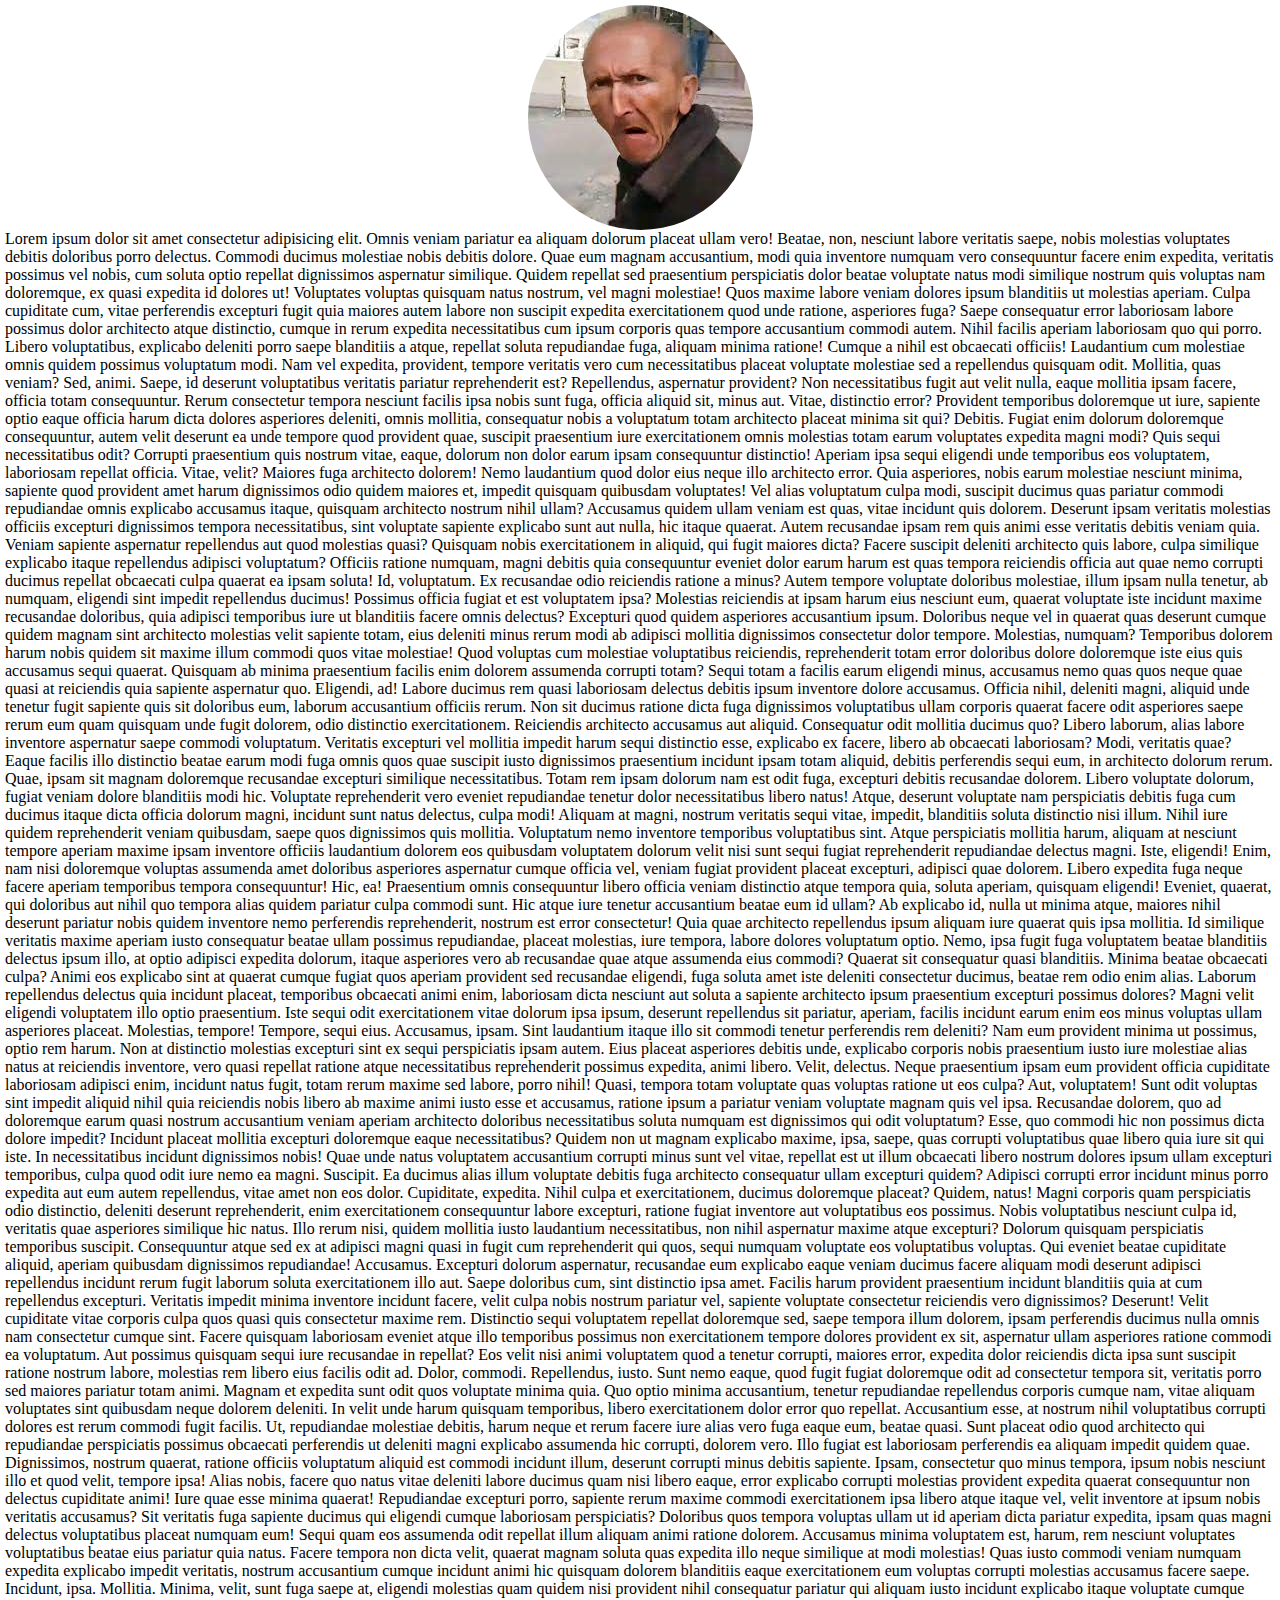
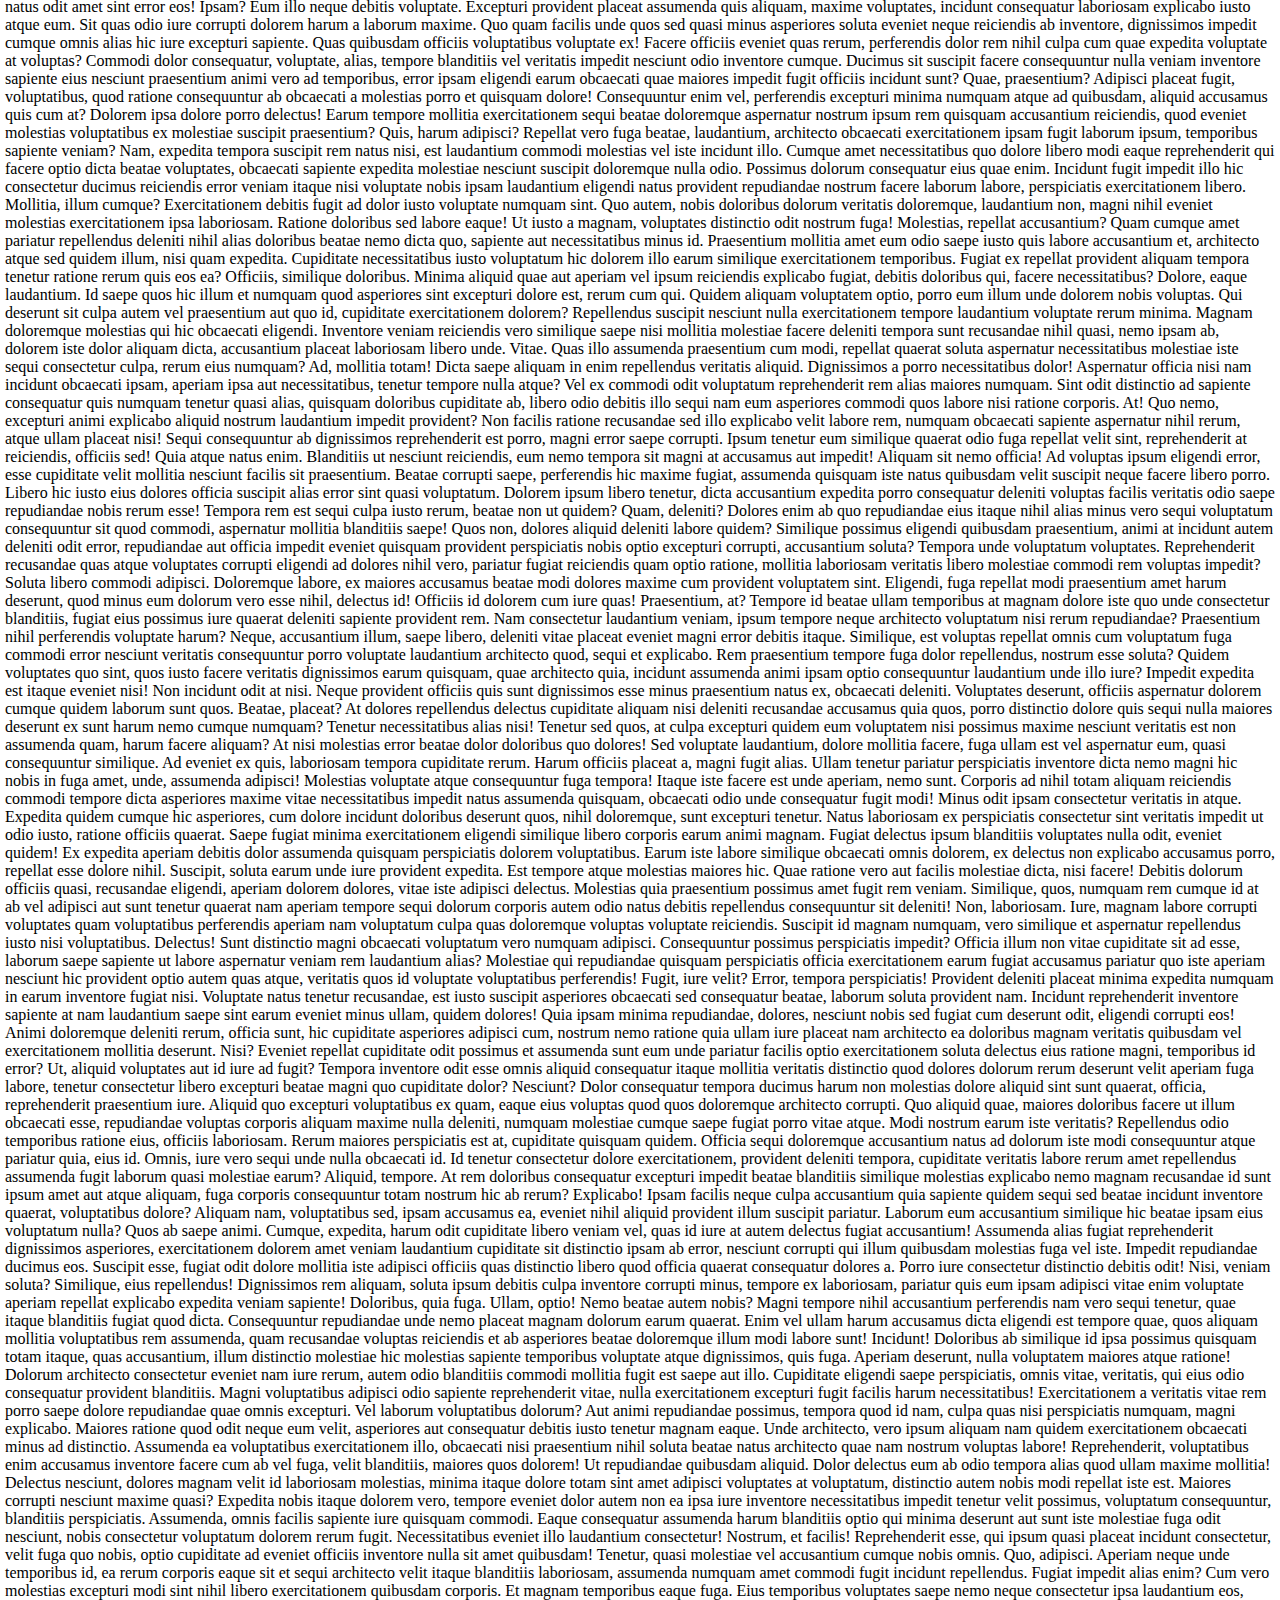
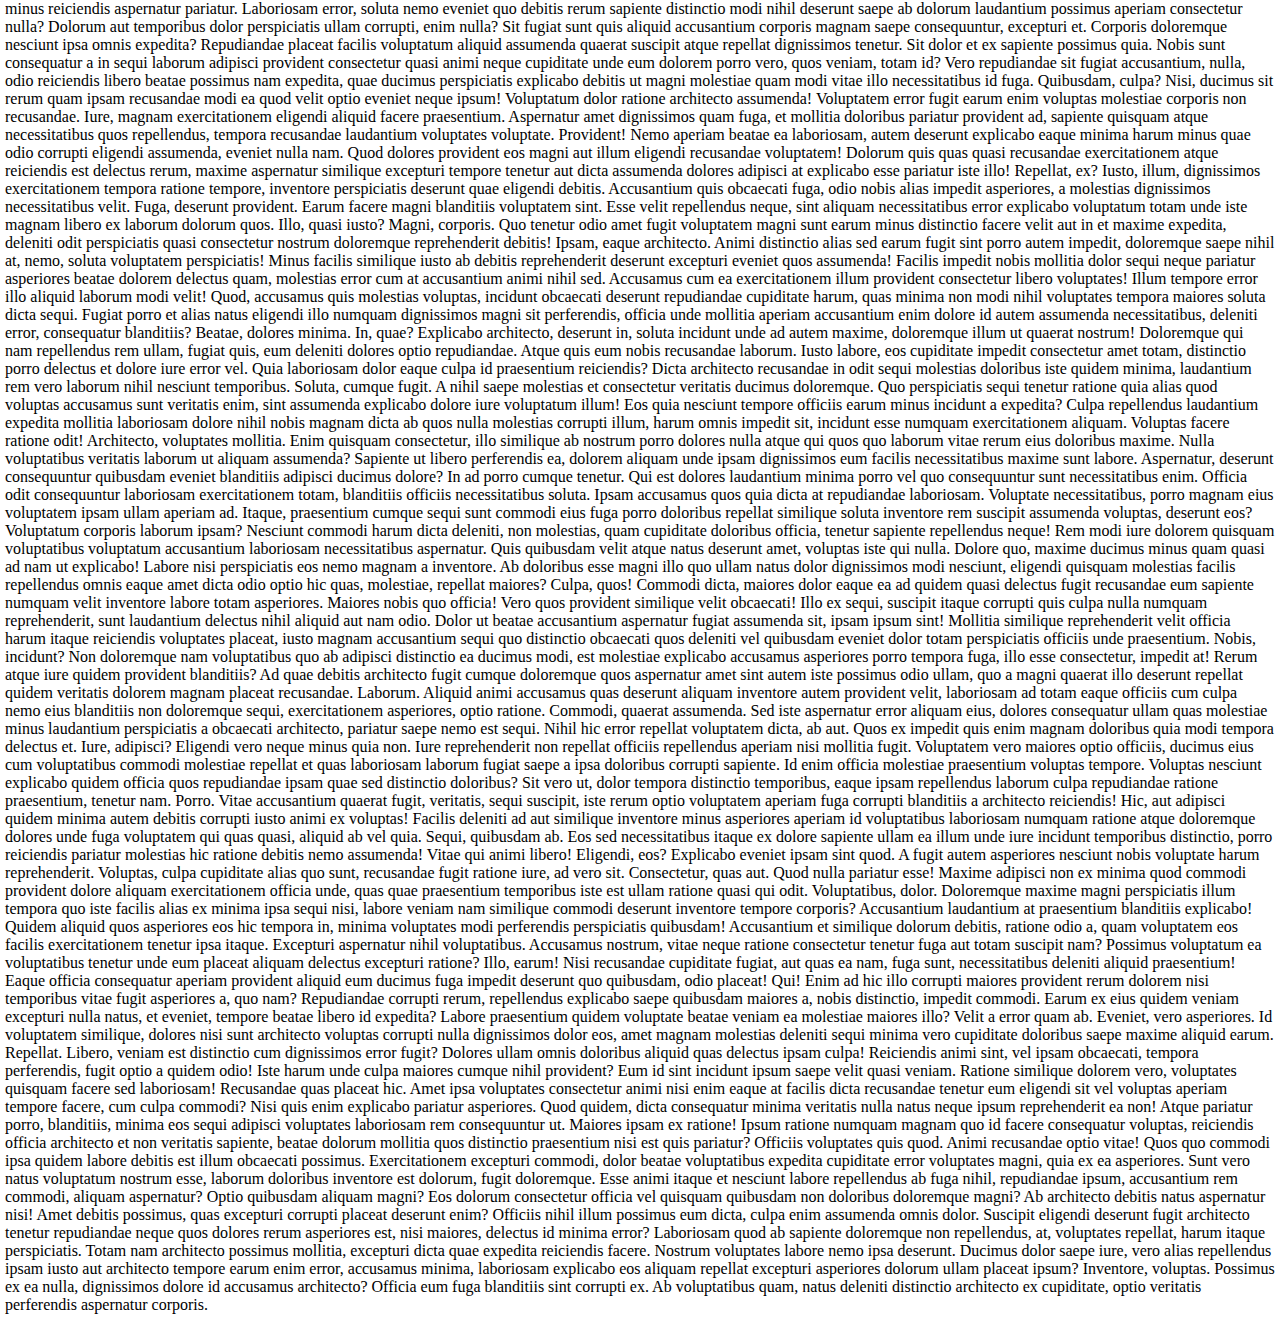
==== commit 4d3e0735: "spinning memmedaga" ====
--- a/Optional Third/index.html
+++ b/Optional Third/index.html
@@ -18,7 +18,9 @@
     <a href="#" class="scroll-to-top">
       <i class="fa fa-chevron-up fa-3x scroll-icon"></i>
     </a>
-    <img src="./download.jpeg" alt="">
+    <div class="container">
+      <img src="./download.jpeg" alt="">
+    </div>
 
     <div>
       Lorem ipsum dolor sit amet consectetur adipisicing elit. Omnis veniam
--- a/Optional Third/style.css
+++ b/Optional Third/style.css
@@ -5,6 +5,11 @@
 body {
   margin: 5px;
   padding: 0;
+}
+
+.container {
+  display: flex;
+  justify-content: center;
 }
 
 .scroll-to-top {
@@ -29,7 +34,20 @@
   transition: 0.7s;
 }
 
-img{
+img {
   width: auto;
   height: auto;
+  display: flex;
+  justify-content: center;
+  border-radius: 50%;
+  animation: spin 3s infinite linear;
 }
+
+@keyframes spin {
+  from {
+    transform: rotate(0deg);
+  }
+  to {
+    transform: rotate(360deg);
+  }
+}
